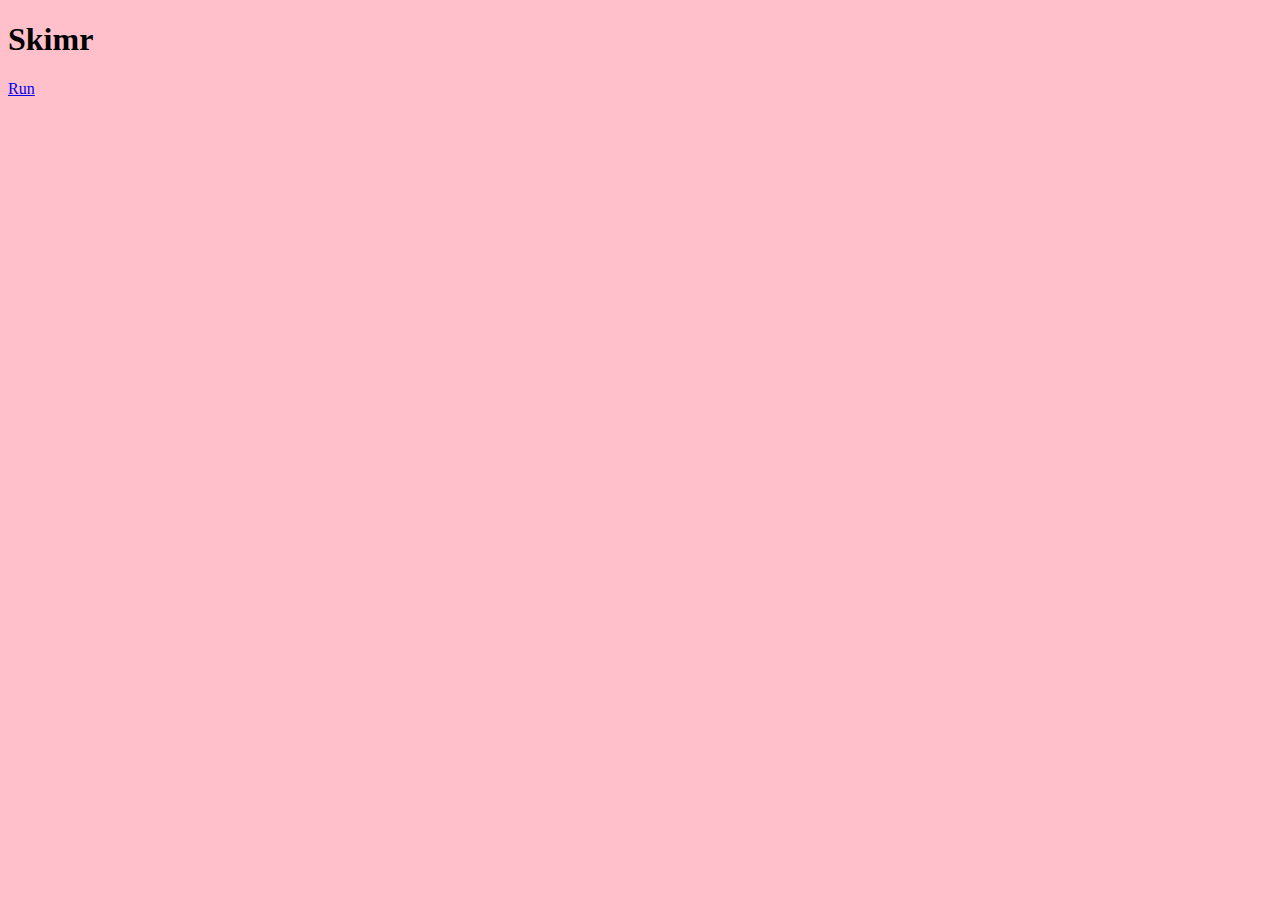
==== index.html @ c1ecc37b "Fixed multi instantiation bug" ====
<!DOCTYPE html>
<html>
<head>
  <meta charset="utf-8">
  <title>pageTitle</title>
  <link rel="stylesheet" href="default.css">
<link rel="alternate" type="application/rss+xml" title="Mashable | The Social Media Guide Feed" href="http://feeds.mashable.com/mashable" />
	
</head>
<body bgcolor='pink'>

<section id="main-content" role="main">
  <h1>Skimr</h1>

	<a href="javascript:	(function(){ window.skimr && window.skimr.exitApp(); //delete prior skimr instance
		window.skimr_script = document.createElement('script');
		skimr_script.src ='http://localhost/js/skimr/skimr.js';
		(document.head || document.body).appendChild(skimr_script); 
	}()); ">Run</a>


<script> 
	(function(){
		window.skimr && window.skimr.exitApp(); //delete prior skimr instance
		window.skimr_script = document.createElement('script');
		skimr_script.src ='http://localhost/js/skimr/skimr.js';
		(document.head || document.body).appendChild(skimr_script); 
	}());
</script>


</section>
</body>
</html>
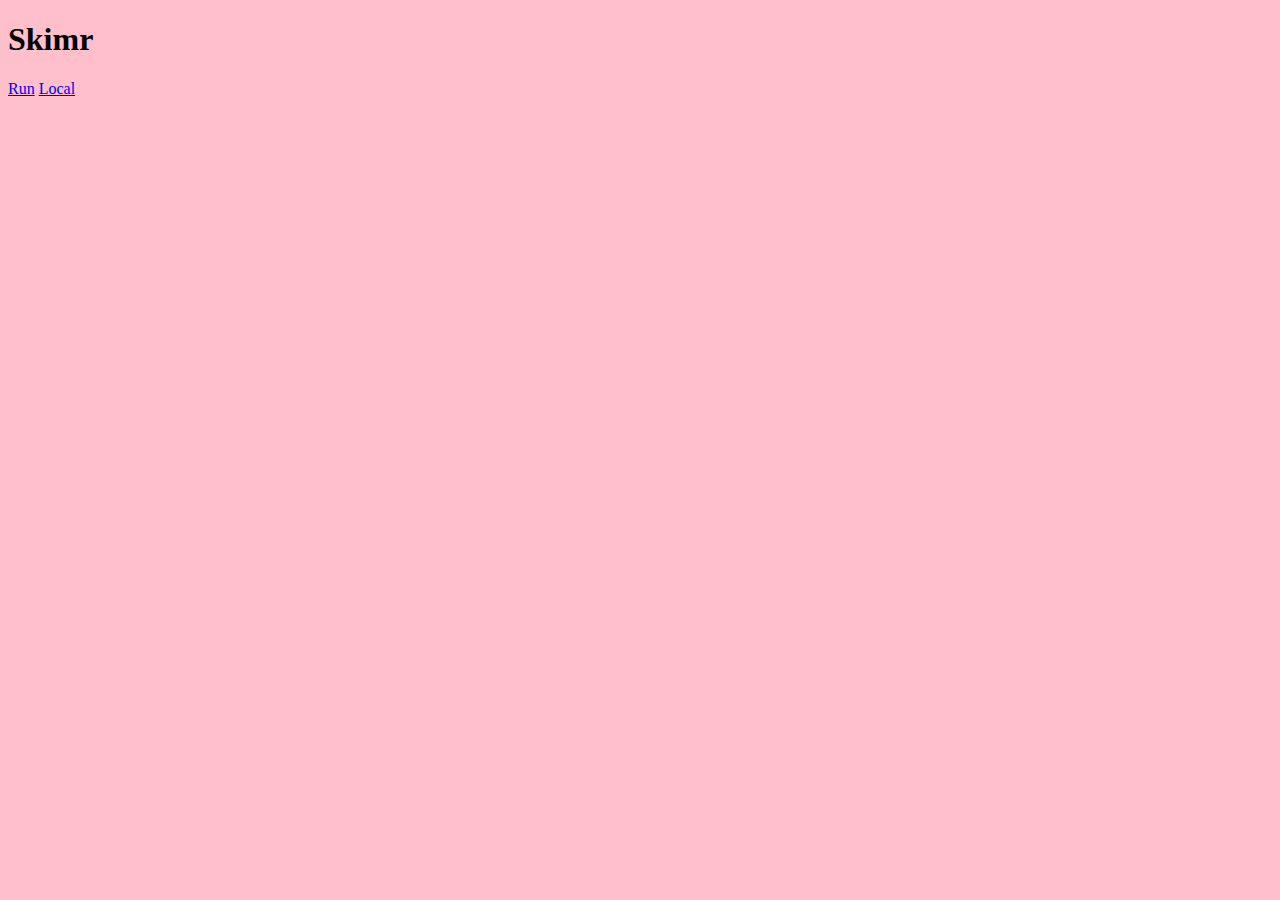
==== commit 94a6073c: "Nearly done. Fixed table corners, feedlookup on pages with no RSS link and stuff" ====
--- a/index.html
+++ b/index.html
@@ -12,13 +12,10 @@
 <section id="main-content" role="main">
   <h1>Skimr</h1>
 
-	<a href="javascript:	(function(){ window.skimr && window.skimr.exitApp(); //delete prior skimr instance
-		window.skimr_script = document.createElement('script');
-		skimr_script.src ='http://localhost/js/skimr/skimr.js';
-		(document.head || document.body).appendChild(skimr_script); 
-	}()); ">Run</a>
+	<a href="javascript:(function(){window.skimr&&window.skimr.exitApp();window.skimr_script=document.createElement('script');skimr_script.src='https://raw.github.com/cdelahousse/skimr/master/skimr.js';(document.head||document.body).appendChild(skimr_script)})();">Run</a>
 
 
+	<a href="javascript:(function(){window.skimr&&window.skimr.exitApp();window.skimr_script=document.createElement('script');skimr_script.src='//localhost/js/skimr/skimr.js';(document.head||document.body).appendChild(skimr_script)})();">Local</a>
 <script> 
 	(function(){
 		window.skimr && window.skimr.exitApp(); //delete prior skimr instance
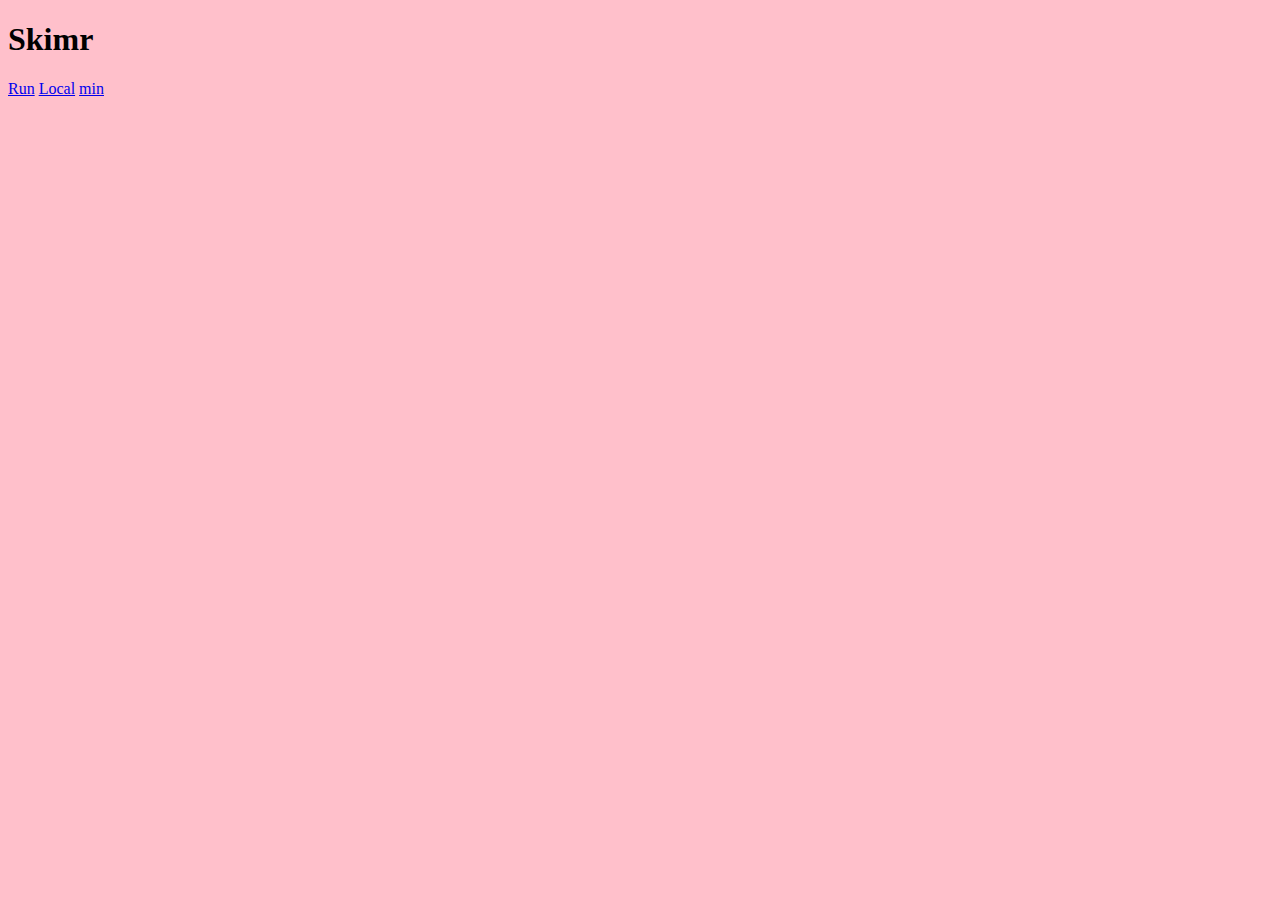
==== commit 35e73fa0: "added *.min.js minified js files so gitignore" ====
--- a/index.html
+++ b/index.html
@@ -12,15 +12,17 @@
 <section id="main-content" role="main">
   <h1>Skimr</h1>
 
-	<a href="javascript:(function(){window.skimr&&window.skimr.exitApp();window.skimr_script=document.createElement('script');skimr_script.src='https://raw.github.com/cdelahousse/skimr/master/skimr.js';(document.head||document.body).appendChild(skimr_script)})();">Run</a>
+	<a href="javascript:(function(){window.skimr&&window.skimr.exitApp();window.skimr_script=document.createElement('script');skimr_script.src='//delahousse.ca/skimr/skimr.js';(document.head||document.body).appendChild(skimr_script)})();">Run</a>
 
 
-	<a href="javascript:(function(){window.skimr&&window.skimr.exitApp();window.skimr_script=document.createElement('script');skimr_script.src='//localhost/js/skimr/skimr.js';(document.head||document.body).appendChild(skimr_script)})();">Local</a>
+	<a href="javascript:(function(){window.skimr&&window.skimr.exitApp();window.skimr_script=document.createElement('script');skimr_script.src='//localhost:8000/skimr.js';(document.head||document.body).appendChild(skimr_script)})();">Local</a>
+
+	<a href="javascript:(function(){window.skimr&&window.skimr.exitApp();window.skimr_script=document.createElement('script');skimr_script.src='//localhost:8000/skimr.min.js';(document.head||document.body).appendChild(skimr_script)})();">min</a>
 <script> 
 	(function(){
 		window.skimr && window.skimr.exitApp(); //delete prior skimr instance
 		window.skimr_script = document.createElement('script');
-		skimr_script.src ='http://localhost/js/skimr/skimr.js';
+		skimr_script.src ='//localhost:8000/skimr.js';
 		(document.head || document.body).appendChild(skimr_script); 
 	}());
 </script>
